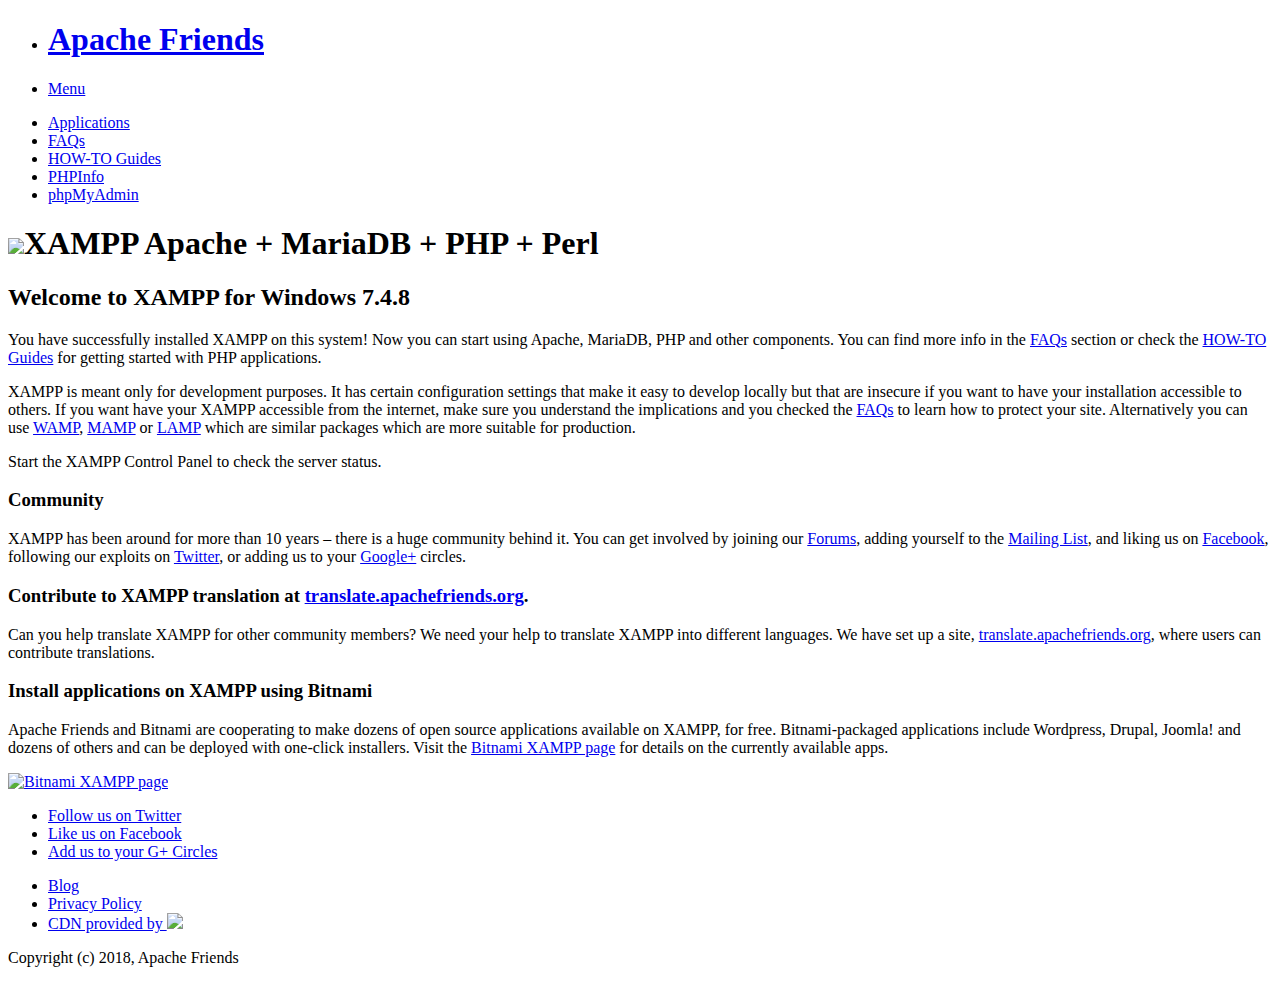
==== index.html @ 4e9c1ee8 "Create index.html" ====
<!doctype html>
<html lang="en">
  <head>
    <meta charset="utf-8">

    <!-- Always force latest IE rendering engine or request Chrome Frame -->
    <meta content="IE=edge,chrome=1" http-equiv="X-UA-Compatible">
    <meta name="viewport" content="width=device-width, initial-scale=1.0" />

    <!-- Use title if it's in the page YAML frontmatter -->
    <title>Welcome to XAMPP</title>

    <meta name="description" content="XAMPP is an easy to install Apache distribution containing MariaDB, PHP and Perl." />
    <meta name="keywords" content="xampp, apache, php, perl, mariadb, open source distribution" />

    <link href="/dashboard/stylesheets/normalize.css" rel="stylesheet" type="text/css" /><link href="/dashboard/stylesheets/all.css" rel="stylesheet" type="text/css" />
    <link href="//cdnjs.cloudflare.com/ajax/libs/font-awesome/3.1.0/css/font-awesome.min.css" rel="stylesheet" type="text/css" />

    <script src="/dashboard/javascripts/modernizr.js" type="text/javascript"></script>


    <link href="/dashboard/images/favicon.png" rel="icon" type="image/png" />


  </head>

  <body class="index">
    <div id="fb-root"></div>
    <script>(function(d, s, id) {
      var js, fjs = d.getElementsByTagName(s)[0];
      if (d.getElementById(id)) return;
      js = d.createElement(s); js.id = id;
      js.src = "//connect.facebook.net/en_US/all.js#xfbml=1&appId=277385395761685";
      fjs.parentNode.insertBefore(js, fjs);
    }(document, 'script', 'facebook-jssdk'));</script>
    <div class="contain-to-grid">
      <nav class="top-bar" data-topbar>
        <ul class="title-area">
          <li class="name">
            <h1><a href="/dashboard/index.html">Apache Friends</a></h1>
          </li>
          <li class="toggle-topbar menu-icon">
            <a href="#">
              <span>Menu</span>
            </a>
          </li>
        </ul>

        <section class="top-bar-section">
          <!-- Right Nav Section -->
          <ul class="right">
              <li class=""><a href="/applications.html">Applications</a></li>
              <li class=""><a href="/dashboard/faq.html">FAQs</a></li>
              <li class=""><a href="/dashboard/howto.html">HOW-TO Guides</a></li>
              <li class=""><a target="_blank" href="/dashboard/phpinfo.php">PHPInfo</a></li>
              <li class=""><a href="/phpmyadmin/">phpMyAdmin</a></li>
          </ul>
        </section>
      </nav>
    </div>

    <div id="wrapper">
      <div class="hero">
  <div class="row">
    <div class="large-12 columns">
      <h1><img src="/dashboard/images/xampp-logo.svg" />XAMPP <span>Apache + MariaDB + PHP + Perl</span></h1>
    </div>
  </div>
</div>
<div class="row">
  <div class="large-12 columns">
    <h2>Welcome to XAMPP for Windows 7.4.8</h2>
  </div>
</div>
<div class="row">
  <div class="large-12 columns">
    <p>
      You have successfully installed XAMPP on this system! Now you can start using Apache, MariaDB, PHP and other components.
      You can find more info in the <a href="/dashboard/faq.html">FAQs</a> section or check the <a href="/dashboard/howto.html">HOW-TO Guides</a> for getting started with PHP applications.
    </p>
    <p>
      XAMPP is meant only for development purposes. It has certain configuration settings that make it easy to develop locally but that are insecure if you want to have your installation accessible to others.
      If you want have your XAMPP accessible from the internet, make sure you understand the implications and you checked the <a href="/dashboard/faq.html">FAQs</a> to learn how to protect your site. Alternatively you can use <a href="https://bitnami.com/stack/wamp">WAMP</a>, <a href="https://bitnami.com/stack/mamp">MAMP</a> or <a href="https://bitnami.com/stack/lamp">LAMP</a> which are similar packages which are more suitable for production.
    </p>
    <p>
      Start the XAMPP Control Panel to check the server status.
    </p>
  </div>
</div>
<div class="row">
  <div class="large-12 columns">
    <h3>Community</h3>
  </div>
</div>
<div class="row">
  <div class="large-12 columns">
    <p>
      XAMPP has been around for more than 10 years &ndash; there is a huge community behind it. You can get involved by joining our <a href="https://community.apachefriends.org">Forums</a>, adding yourself to the <a href="https://www.apachefriends.org/community.html#mailing_list">Mailing List</a>, and liking us on <a href="https://www.facebook.com/we.are.xampp">Facebook</a>, following our exploits on <a href="https://twitter.com/apachefriends">Twitter</a>, or adding us to your <a href="https://plus.google.com/+xampp/posts">Google+</a> circles.
    </p>
  </div>
</div>
<div class="row">
  <div class="large-12 columns">
    <h3>Contribute to XAMPP translation at <a href="https://translate.apachefriends.org/">translate.apachefriends.org</a>.</h3>
  </div>
</div>
<div class="row">
  <div class="large-12 columns">
    <p>
      Can you help translate XAMPP for other community members? We need your help to translate XAMPP into different languages. We have set up a site, <a href="https://translate.apachefriends.org/">translate.apachefriends.org</a>, where users can contribute translations.
    </p>
  </div>
</div>
<div class="row">
  <div class="large-12 columns">
    <h3>Install applications on XAMPP using Bitnami</h3>
  </div>
</div>
<div class="row">
  <div class="large-12 columns">
    <p>
    Apache Friends and Bitnami are cooperating to make dozens of open source applications available on XAMPP, for free. Bitnami-packaged applications include Wordpress, Drupal, Joomla! and dozens of others and can be deployed with one-click installers.
    Visit the <a target="_blank" href="http://bitnami.com/stack/xampp?utm_source=bitnami&amp;utm_medium=installer&amp;utm_campaign=XAMPP%2BModule">Bitnami XAMPP page</a> for details on the currently available apps.
    </p>
  </div>
</div>
<div class="row">
  <div class="large-12 columns">
    <a href="http://bitnami.com/stack/xampp?utm_source=bitnami&utm_medium=installer&utm_campaign=XAMPP%2BModule" target="_blank"><img alt="Bitnami XAMPP page" src="/dashboard/images/bitnami-xampp.png" /></a>
  </div>
</div>

    </div>

    <footer>
      <div class="row">
        <div class="large-12 columns">
          <div class="row">
            <div class="large-8 columns">
              <ul class="social">
  <li class="twitter"><a href="https://twitter.com/apachefriends">Follow us on Twitter</a></li>
  <li class="facebook"><a href="https://www.facebook.com/we.are.xampp">Like us on Facebook</a></li>
  <li class="google"><a href="https://plus.google.com/+xampp/posts">Add us to your G+ Circles</a></li>
</ul>

              <ul class="inline-list">
                <li><a href="https://www.apachefriends.org/blog.html">Blog</a></li>
                <li><a href="https://www.apachefriends.org/privacy_policy.html">Privacy Policy</a></li>
                <li>
<a target="_blank" href="http://www.fastly.com/">                    CDN provided by
                    <img width="48" data-2x="/dashboard/images/fastly-logo@2x.png" src="/dashboard/images/fastly-logo.png" />
</a>                </li>
              </ul>
            </div>
            <div class="large-4 columns">
              <p class="text-right">Copyright (c) 2018, Apache Friends</p>
            </div>
          </div>
        </div>
      </div>
    </footer>

    <!-- JS Libraries -->
    <script src="//code.jquery.com/jquery-1.10.2.min.js"></script>
    <script src="/dashboard/javascripts/all.js" type="text/javascript"></script>
  </body>
</html>
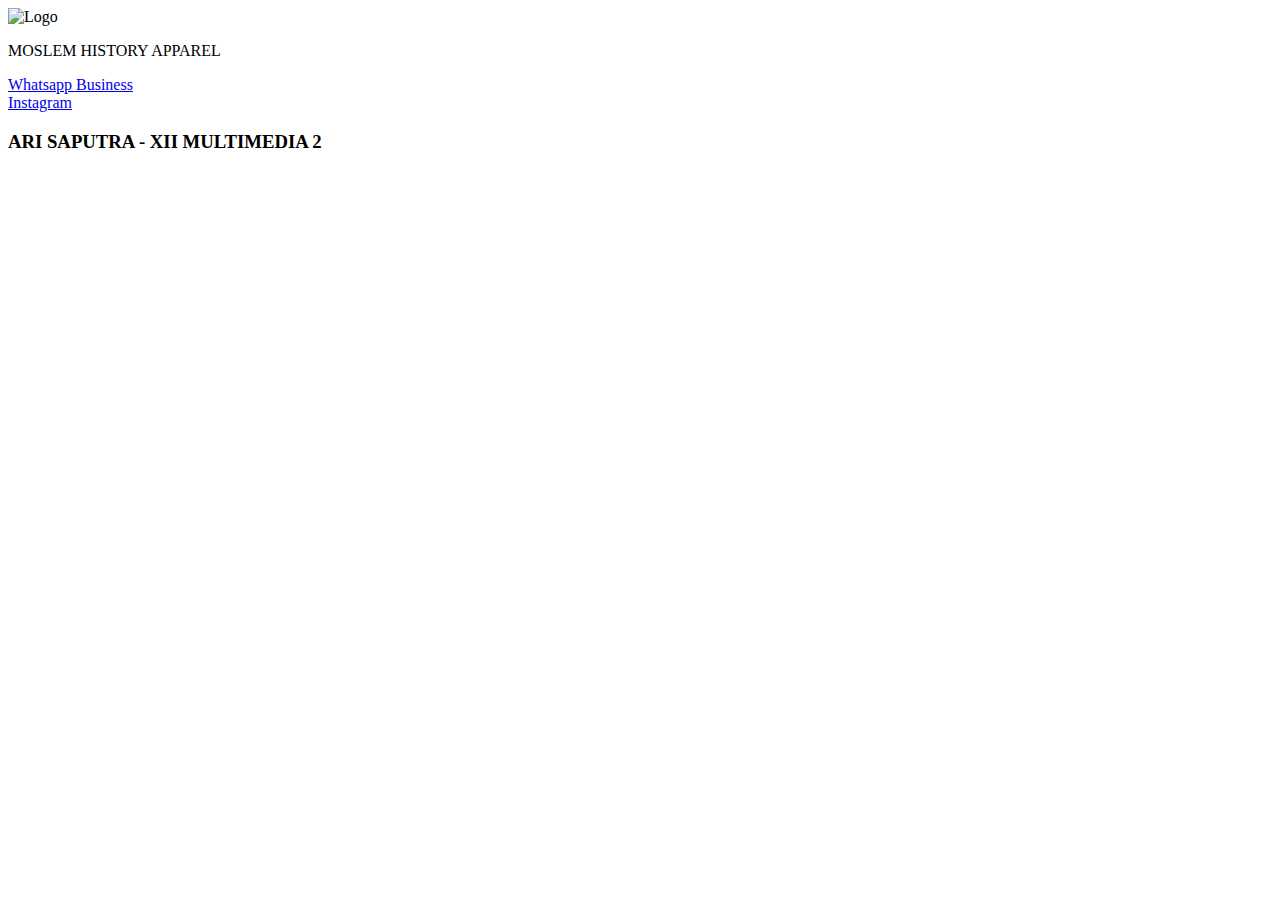
==== commit 2898a7cd: "Update index.html" ====
--- a/index.html
+++ b/index.html
@@ -1,167 +1,24 @@
-<!doctype html>
-<html lang="en">
-  <head>
-    <meta charset="utf-8">
-
-    <!-- Always force latest IE rendering engine or request Chrome Frame -->
-    <meta content="IE=edge,chrome=1" http-equiv="X-UA-Compatible">
-    <meta name="viewport" content="width=device-width, initial-scale=1.0" />
-
-    <!-- Use title if it's in the page YAML frontmatter -->
-    <title>Welcome to XAMPP</title>
-
-    <meta name="description" content="XAMPP is an easy to install Apache distribution containing MariaDB, PHP and Perl." />
-    <meta name="keywords" content="xampp, apache, php, perl, mariadb, open source distribution" />
-
-    <link href="/dashboard/stylesheets/normalize.css" rel="stylesheet" type="text/css" /><link href="/dashboard/stylesheets/all.css" rel="stylesheet" type="text/css" />
-    <link href="//cdnjs.cloudflare.com/ajax/libs/font-awesome/3.1.0/css/font-awesome.min.css" rel="stylesheet" type="text/css" />
-
-    <script src="/dashboard/javascripts/modernizr.js" type="text/javascript"></script>
-
-
-    <link href="/dashboard/images/favicon.png" rel="icon" type="image/png" />
-
-
-  </head>
-
-  <body class="index">
-    <div id="fb-root"></div>
-    <script>(function(d, s, id) {
-      var js, fjs = d.getElementsByTagName(s)[0];
-      if (d.getElementById(id)) return;
-      js = d.createElement(s); js.id = id;
-      js.src = "//connect.facebook.net/en_US/all.js#xfbml=1&appId=277385395761685";
-      fjs.parentNode.insertBefore(js, fjs);
-    }(document, 'script', 'facebook-jssdk'));</script>
-    <div class="contain-to-grid">
-      <nav class="top-bar" data-topbar>
-        <ul class="title-area">
-          <li class="name">
-            <h1><a href="/dashboard/index.html">Apache Friends</a></h1>
-          </li>
-          <li class="toggle-topbar menu-icon">
-            <a href="#">
-              <span>Menu</span>
-            </a>
-          </li>
-        </ul>
-
-        <section class="top-bar-section">
-          <!-- Right Nav Section -->
-          <ul class="right">
-              <li class=""><a href="/applications.html">Applications</a></li>
-              <li class=""><a href="/dashboard/faq.html">FAQs</a></li>
-              <li class=""><a href="/dashboard/howto.html">HOW-TO Guides</a></li>
-              <li class=""><a target="_blank" href="/dashboard/phpinfo.php">PHPInfo</a></li>
-              <li class=""><a href="/phpmyadmin/">phpMyAdmin</a></li>
-          </ul>
-        </section>
-      </nav>
-    </div>
-
-    <div id="wrapper">
-      <div class="hero">
-  <div class="row">
-    <div class="large-12 columns">
-      <h1><img src="/dashboard/images/xampp-logo.svg" />XAMPP <span>Apache + MariaDB + PHP + Perl</span></h1>
-    </div>
-  </div>
-</div>
-<div class="row">
-  <div class="large-12 columns">
-    <h2>Welcome to XAMPP for Windows 7.4.8</h2>
-  </div>
-</div>
-<div class="row">
-  <div class="large-12 columns">
-    <p>
-      You have successfully installed XAMPP on this system! Now you can start using Apache, MariaDB, PHP and other components.
-      You can find more info in the <a href="/dashboard/faq.html">FAQs</a> section or check the <a href="/dashboard/howto.html">HOW-TO Guides</a> for getting started with PHP applications.
-    </p>
-    <p>
-      XAMPP is meant only for development purposes. It has certain configuration settings that make it easy to develop locally but that are insecure if you want to have your installation accessible to others.
-      If you want have your XAMPP accessible from the internet, make sure you understand the implications and you checked the <a href="/dashboard/faq.html">FAQs</a> to learn how to protect your site. Alternatively you can use <a href="https://bitnami.com/stack/wamp">WAMP</a>, <a href="https://bitnami.com/stack/mamp">MAMP</a> or <a href="https://bitnami.com/stack/lamp">LAMP</a> which are similar packages which are more suitable for production.
-    </p>
-    <p>
-      Start the XAMPP Control Panel to check the server status.
-    </p>
-  </div>
-</div>
-<div class="row">
-  <div class="large-12 columns">
-    <h3>Community</h3>
-  </div>
-</div>
-<div class="row">
-  <div class="large-12 columns">
-    <p>
-      XAMPP has been around for more than 10 years &ndash; there is a huge community behind it. You can get involved by joining our <a href="https://community.apachefriends.org">Forums</a>, adding yourself to the <a href="https://www.apachefriends.org/community.html#mailing_list">Mailing List</a>, and liking us on <a href="https://www.facebook.com/we.are.xampp">Facebook</a>, following our exploits on <a href="https://twitter.com/apachefriends">Twitter</a>, or adding us to your <a href="https://plus.google.com/+xampp/posts">Google+</a> circles.
-    </p>
-  </div>
-</div>
-<div class="row">
-  <div class="large-12 columns">
-    <h3>Contribute to XAMPP translation at <a href="https://translate.apachefriends.org/">translate.apachefriends.org</a>.</h3>
-  </div>
-</div>
-<div class="row">
-  <div class="large-12 columns">
-    <p>
-      Can you help translate XAMPP for other community members? We need your help to translate XAMPP into different languages. We have set up a site, <a href="https://translate.apachefriends.org/">translate.apachefriends.org</a>, where users can contribute translations.
-    </p>
-  </div>
-</div>
-<div class="row">
-  <div class="large-12 columns">
-    <h3>Install applications on XAMPP using Bitnami</h3>
-  </div>
-</div>
-<div class="row">
-  <div class="large-12 columns">
-    <p>
-    Apache Friends and Bitnami are cooperating to make dozens of open source applications available on XAMPP, for free. Bitnami-packaged applications include Wordpress, Drupal, Joomla! and dozens of others and can be deployed with one-click installers.
-    Visit the <a target="_blank" href="http://bitnami.com/stack/xampp?utm_source=bitnami&amp;utm_medium=installer&amp;utm_campaign=XAMPP%2BModule">Bitnami XAMPP page</a> for details on the currently available apps.
-    </p>
-  </div>
-</div>
-<div class="row">
-  <div class="large-12 columns">
-    <a href="http://bitnami.com/stack/xampp?utm_source=bitnami&utm_medium=installer&utm_campaign=XAMPP%2BModule" target="_blank"><img alt="Bitnami XAMPP page" src="/dashboard/images/bitnami-xampp.png" /></a>
-  </div>
-</div>
-
-    </div>
-
-    <footer>
-      <div class="row">
-        <div class="large-12 columns">
-          <div class="row">
-            <div class="large-8 columns">
-              <ul class="social">
-  <li class="twitter"><a href="https://twitter.com/apachefriends">Follow us on Twitter</a></li>
-  <li class="facebook"><a href="https://www.facebook.com/we.are.xampp">Like us on Facebook</a></li>
-  <li class="google"><a href="https://plus.google.com/+xampp/posts">Add us to your G+ Circles</a></li>
-</ul>
-
-              <ul class="inline-list">
-                <li><a href="https://www.apachefriends.org/blog.html">Blog</a></li>
-                <li><a href="https://www.apachefriends.org/privacy_policy.html">Privacy Policy</a></li>
-                <li>
-<a target="_blank" href="http://www.fastly.com/">                    CDN provided by
-                    <img width="48" data-2x="/dashboard/images/fastly-logo@2x.png" src="/dashboard/images/fastly-logo.png" />
-</a>                </li>
-              </ul>
-            </div>
-            <div class="large-4 columns">
-              <p class="text-right">Copyright (c) 2018, Apache Friends</p>
-            </div>
-          </div>
-        </div>
-      </div>
-    </footer>
-
-    <!-- JS Libraries -->
-    <script src="//code.jquery.com/jquery-1.10.2.min.js"></script>
-    <script src="/dashboard/javascripts/all.js" type="text/javascript"></script>
-  </body>
-</html>
+<!DOCTYPE html>
+<html lang="en">
+<head>
+    <meta charset="UTF-8">
+    <meta http-equiv="X-UA-Compatible" content="IE=edge">
+    <meta name="viewport" content="width=device-width, initial-scale=1.0">
+    <title>MOSLEM HISTORY APPAREL | LINKS</title>
+
+    <link rel="stylesheet" href="style.css">
+</head>
+<body>
+    <img class="Logo" src="./Bahan/lgo-08-08.svg" alt="Logo">
+    <p>MOSLEM HISTORY APPAREL</p>
+    <div class="links">
+        <div class="links__item">
+            <a class="links__item links__wa" href="https://wa.me/message/2LPO4BN5CHMEK1" target="_blank">Whatsapp Business</a>
+        </div>
+        <div class="links__item">
+            <a class="links__item links__ig" href="https://instagram.com/mos.history" target="_blank">Instagram</a>
+        </div>
+    </div>
+    <h3>ARI SAPUTRA - XII MULTIMEDIA 2</h3>
+</body>
+</html>
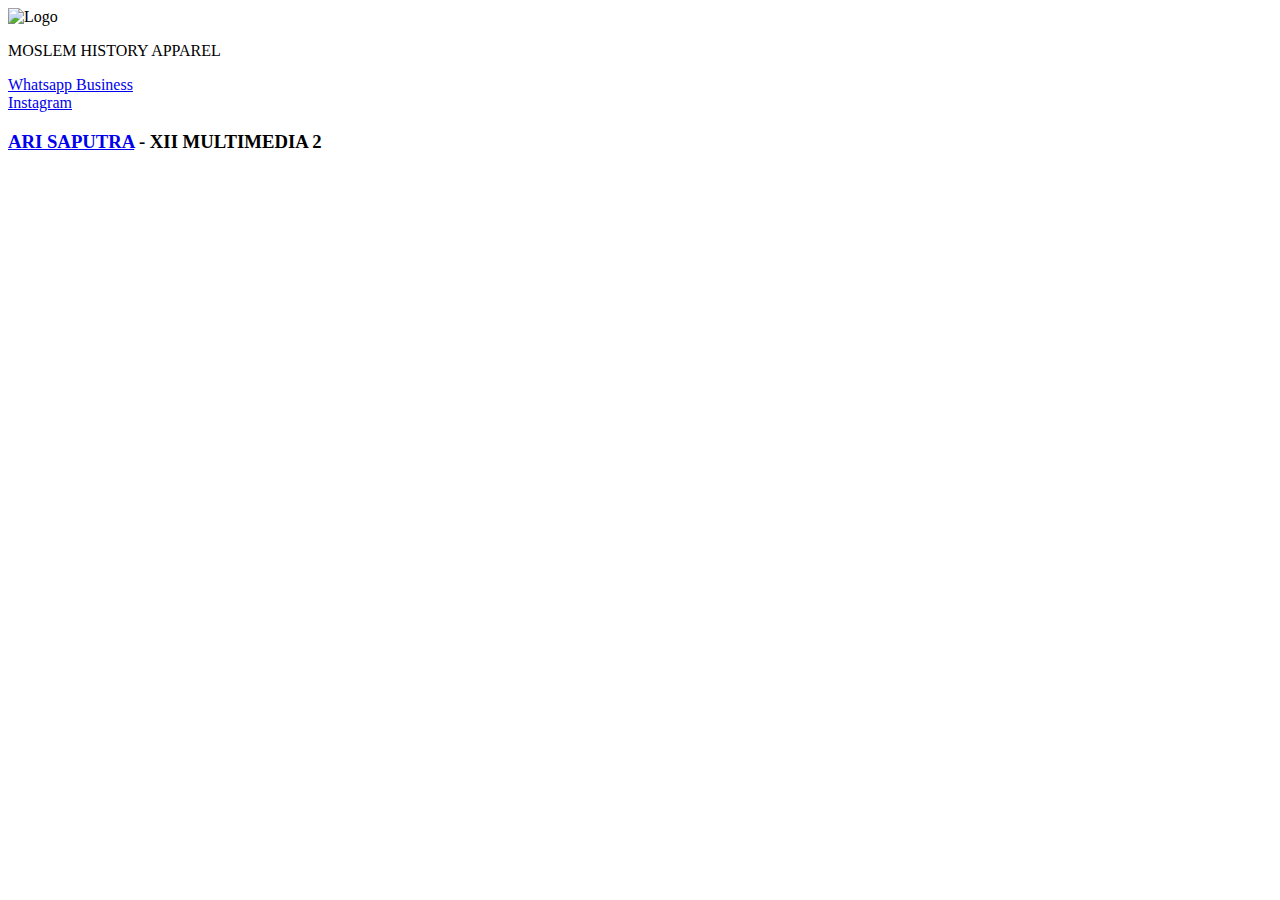
==== commit 0304d32c: "Update index.html" ====
--- a/index.html
+++ b/index.html
@@ -9,7 +9,7 @@
     <link rel="stylesheet" href="style.css">
 </head>
 <body>
-    <img class="Logo" src="./Bahan/lgo-08-08.svg" alt="Logo">
+    <img class="Logo" src="Bahan/lgo-08-08.svg" alt="Logo">
     <p>MOSLEM HISTORY APPAREL</p>
     <div class="links">
         <div class="links__item">
@@ -19,6 +19,6 @@
             <a class="links__item links__ig" href="https://instagram.com/mos.history" target="_blank">Instagram</a>
         </div>
     </div>
-    <h3>ARI SAPUTRA - XII MULTIMEDIA 2</h3>
+    <h3><a href="https://instagram.com/riiraai">ARI SAPUTRA</a> - XII MULTIMEDIA 2</h3>
 </body>
 </html>
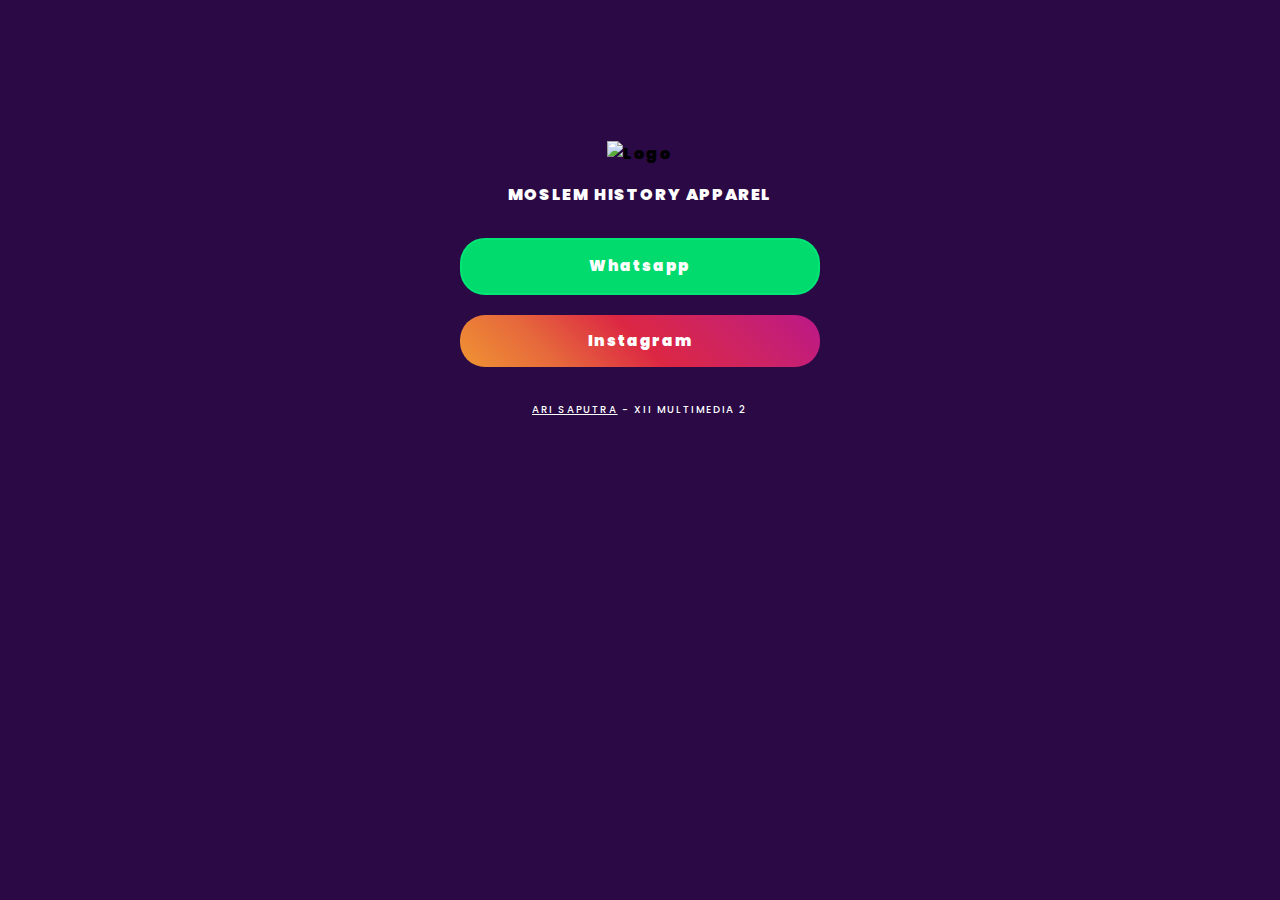
==== commit c04af3f0: "Update index.html" ====
--- a/index.html
+++ b/index.html
@@ -1,24 +1,24 @@
 <!DOCTYPE html>
-<html lang="en">
-<head>
-    <meta charset="UTF-8">
-    <meta http-equiv="X-UA-Compatible" content="IE=edge">
-    <meta name="viewport" content="width=device-width, initial-scale=1.0">
-    <title>MOSLEM HISTORY APPAREL | LINKS</title>
-
-    <link rel="stylesheet" href="style.css">
-</head>
-<body>
-    <img class="Logo" src="Bahan/lgo-08-08.svg" alt="Logo">
-    <p>MOSLEM HISTORY APPAREL</p>
-    <div class="links">
-        <div class="links__item">
-            <a class="links__item links__wa" href="https://wa.me/message/2LPO4BN5CHMEK1" target="_blank">Whatsapp Business</a>
+<html lang="id">
+    <head>
+        <meta charset="UTF-8">
+        <meta http-equiv="X-UA-Compatible" content="IE=edge">
+        <meta name="viewport" content="width=device-width, initial-scale=1.0">
+        <link rel="stylesheet" href="style.css">
+        <link rel="shortcut icon" type="image/svg" href="Bahan/lgo-08-08.svg">
+        <title>MOSLEM HISTORY APPAREL | LINKS</title>
+    </head>
+    <body>
+        <img class="Logo" src="Bahan/lgo-08-08.svg" alt="Logo">
+        <p>MOSLEM HISTORY APPAREL</p>
+        <div class="links">
+            <div class="links__item">
+                <a class="links__item links__wa" href="https://wa.me/message/2LPO4BN5CHMEK1" target="_blank">Whatsapp</a>
+            </div>
+            <div class="links__item">
+                <a class="links__item links__ig" href="https://instagram.com/mos.history" target="_blank">Instagram</a>
+            </div>
         </div>
-        <div class="links__item">
-            <a class="links__item links__ig" href="https://instagram.com/mos.history" target="_blank">Instagram</a>
-        </div>
-    </div>
-    <h3><a href="https://instagram.com/riiraai">ARI SAPUTRA</a> - XII MULTIMEDIA 2</h3>
-</body>
+        <h3><a href="https://instagram.com/riiraai">ARI SAPUTRA</a> - XII MULTIMEDIA 2</h3>
+    </body>
 </html>
--- a/style.css
+++ b/style.css
@@ -0,0 +1,87 @@
+@import url('https://fonts.googleapis.com/css2?family=Poppins:wght@500;900&display=swap');
+
+html {
+  box-sizing: border-box;
+  font-size: 100%;
+}
+
+*,
+:after,
+:before {
+  box-sizing: inherit;
+}
+
+body {
+    background-color: #2A0944;
+    background-position: center center;
+    background-repeat: no-repeat;
+    background-attachment: fixed;
+    background-size: cover;
+    -webkit-background-size: cover;
+    -moz-background-size: cover;
+    -o-background-size: cover;
+    text-align: center;
+    font-family: "Poppins", sans-serif;
+    font-weight: 900;
+    margin: 11%;
+    max-width: 100%;
+    min-height: 100%;
+    height: auto;
+    letter-spacing: 0.1em;
+}
+
+h2,h3,p,a {
+    color: white;
+}
+
+a:hover {
+    transition: all 0.2s ease-in-out;
+    color: #fed766;
+}
+
+h3 {
+    margin-top: 50px;
+    font-size: 10px;
+    font-weight: 500;
+}
+
+.links {
+    margin-top: -10px;
+}
+
+.links__item {
+    display: block;
+    max-width: 400px;
+    margin: 10px auto 15px;
+    margin-bottom: -15px;
+    padding: 15px 20px;
+    font-size: 0.95rem;
+    line-height: 1.5;
+    text-decoration: none;
+    transition: all 0.2s ease-in-out;
+}
+
+.links__item .links__wa {
+  border-radius: 25px;
+  border: 2px solid #01e675;
+  background: #01da6d;
+  color: white;
+}
+
+.links__item .links__ig {
+    border-radius: 25px;
+    background: -moz-linear-gradient(45deg, #f09433 0%, #e6683c 25%, #dc2743 50%, #cc2366 75%, #bc1888 100%); 
+    background: -webkit-linear-gradient(45deg, #f09433 0%,#e6683c 25%,#dc2743 50%,#cc2366 75%,#bc1888 100%); 
+    background: linear-gradient(45deg, #f09433 0%,#e6683c 25%,#dc2743 50%,#cc2366 75%,#bc1888 100%); 
+    color: white;
+  }
+
+.links__item .links__wa:hover {
+    background: #07ff83;
+}
+
+.links__item .links__ig:hover {
+    background: -moz-linear-gradient(45deg, #ff9e37 0%, #ff7543 25%, #fa2c4b 50%, #f02a79 75%, #eb1faa 100%); 
+    background: -webkit-linear-gradient(45deg, #ff9e37 0%, #ff7543 25%, #fa2c4b 50%, #f02a79 75%, #eb1faa 100%); 
+    background: linear-gradient(45deg, #ff9e37 0%, #ff7543 25%, #fa2c4b 50%, #f02a79 75%, #eb1faa 100%) ; 
+}
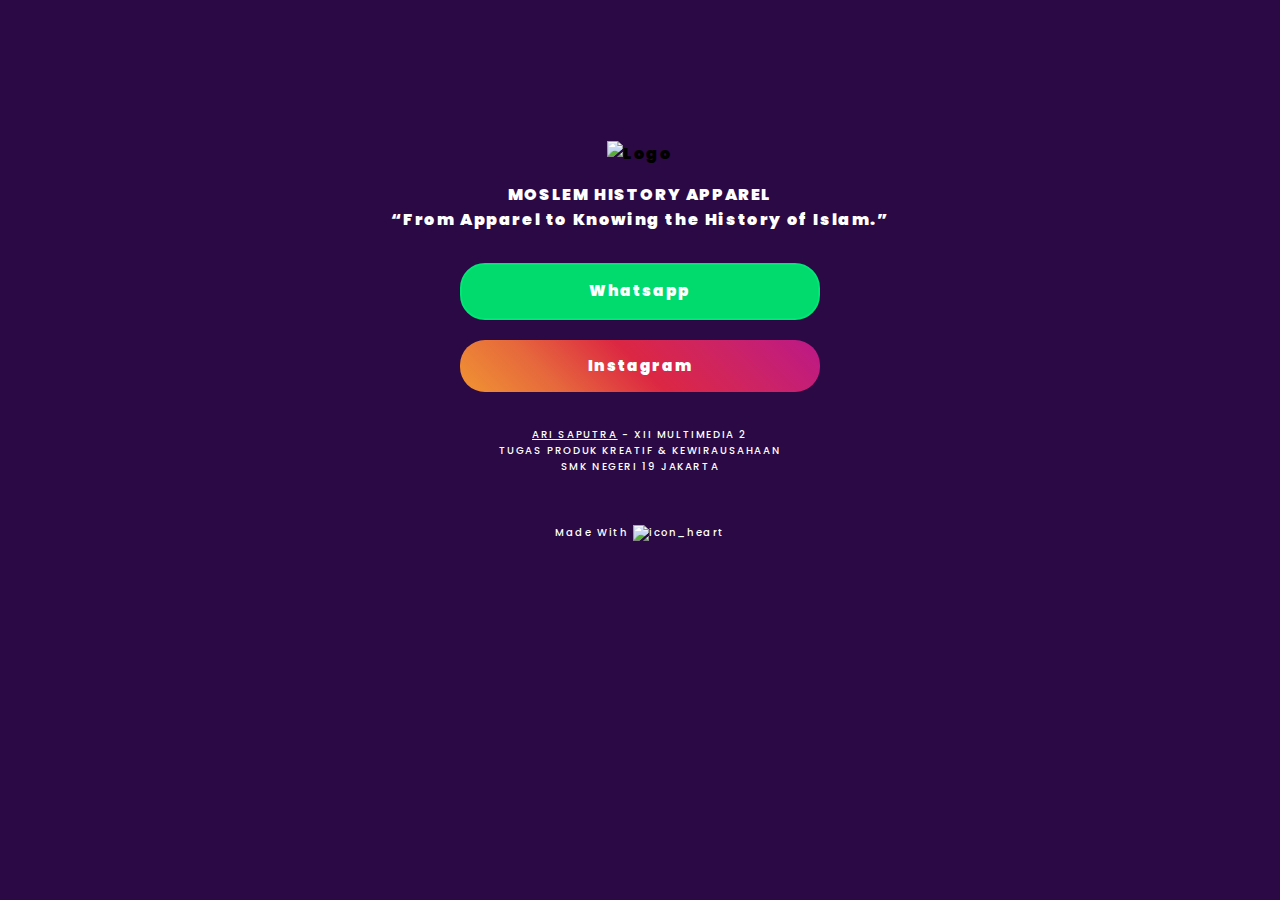
==== commit 402dbfbb: "Update index.html" ====
--- a/index.html
+++ b/index.html
@@ -10,7 +10,9 @@
     </head>
     <body>
         <img class="Logo" src="Bahan/lgo-08-08.svg" alt="Logo">
-        <p>MOSLEM HISTORY APPAREL</p>
+        <p>MOSLEM HISTORY APPAREL<br>
+            <q class="sub">From Apparel to Knowing the History of Islam.</q>
+        </p>
         <div class="links">
             <div class="links__item">
                 <a class="links__item links__wa" href="https://wa.me/message/2LPO4BN5CHMEK1" target="_blank">Whatsapp</a>
@@ -19,6 +21,7 @@
                 <a class="links__item links__ig" href="https://instagram.com/mos.history" target="_blank">Instagram</a>
             </div>
         </div>
-        <h3><a href="https://instagram.com/riiraai">ARI SAPUTRA</a> - XII MULTIMEDIA 2</h3>
+        <h3><a href="https://instagram.com/riiraai">ARI SAPUTRA</a> - XII MULTIMEDIA 2<br>TUGAS PRODUK KREATIF & KEWIRAUSAHAAN<br>SMK NEGERI 19 JAKARTA</h3>
+        <h3>Made With <img src="Bahan/heart.svg" alt="icon_heart"></h3>
     </body>
 </html>
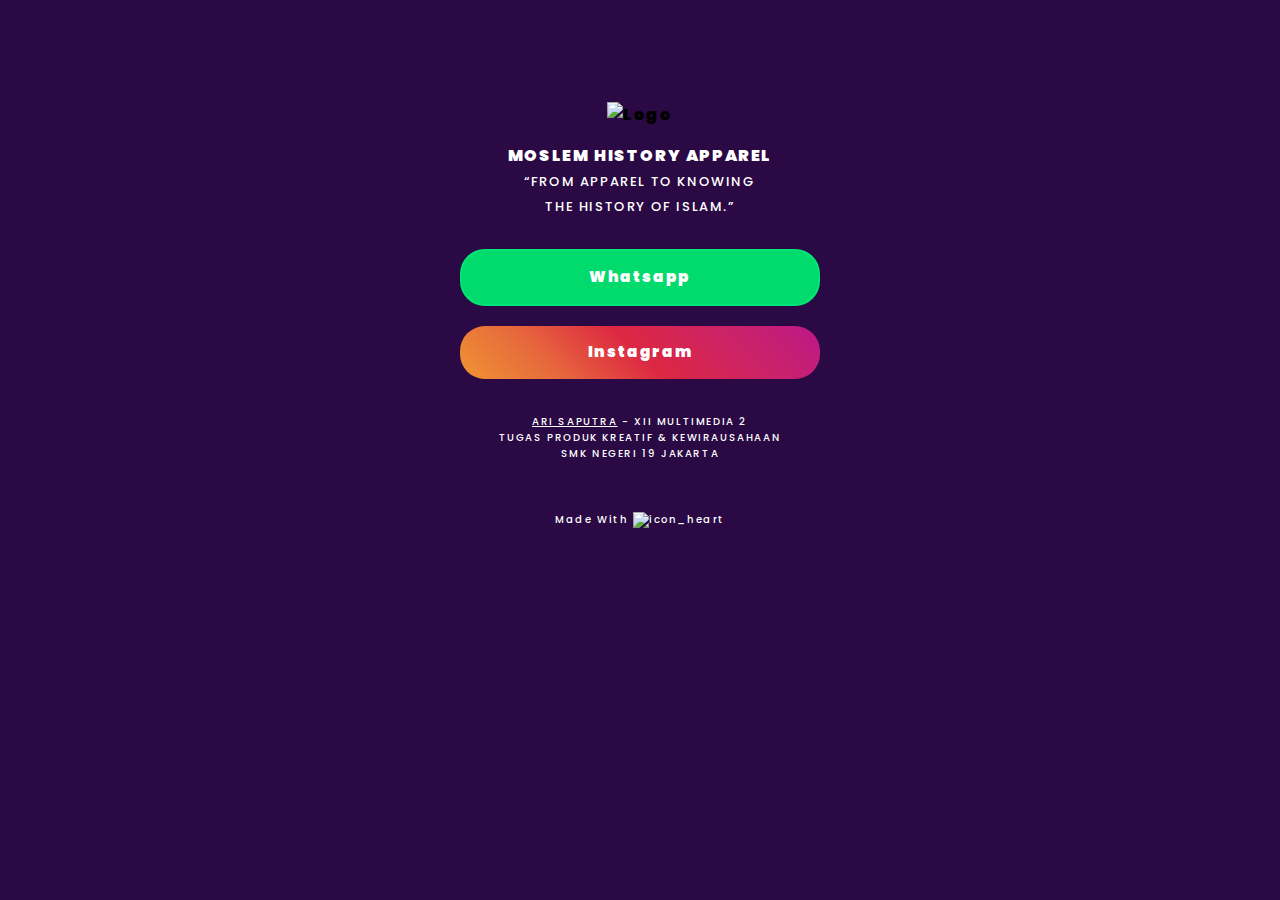
==== commit 9970ec7e: "Update index.html" ====
--- a/index.html
+++ b/index.html
@@ -11,7 +11,7 @@
     <body>
         <img class="Logo" src="Bahan/lgo-08-08.svg" alt="Logo">
         <p>MOSLEM HISTORY APPAREL<br>
-            <q class="sub">From Apparel to Knowing the History of Islam.</q>
+            <q class="sub">From Apparel to Knowing<br>the History of Islam.</q>
         </p>
         <div class="links">
             <div class="links__item">
--- a/style.css
+++ b/style.css
@@ -23,7 +23,7 @@
     text-align: center;
     font-family: "Poppins", sans-serif;
     font-weight: 900;
-    margin: 11%;
+    margin: 8% 3% 0;
     max-width: 100%;
     min-height: 100%;
     height: auto;
@@ -42,6 +42,16 @@
 h3 {
     margin-top: 50px;
     font-size: 10px;
+    font-weight: 500;
+}
+
+h3 img {
+    width: 10px;
+}
+
+.sub {
+    font-size: 13px;
+    text-transform: uppercase;
     font-weight: 500;
 }
 
